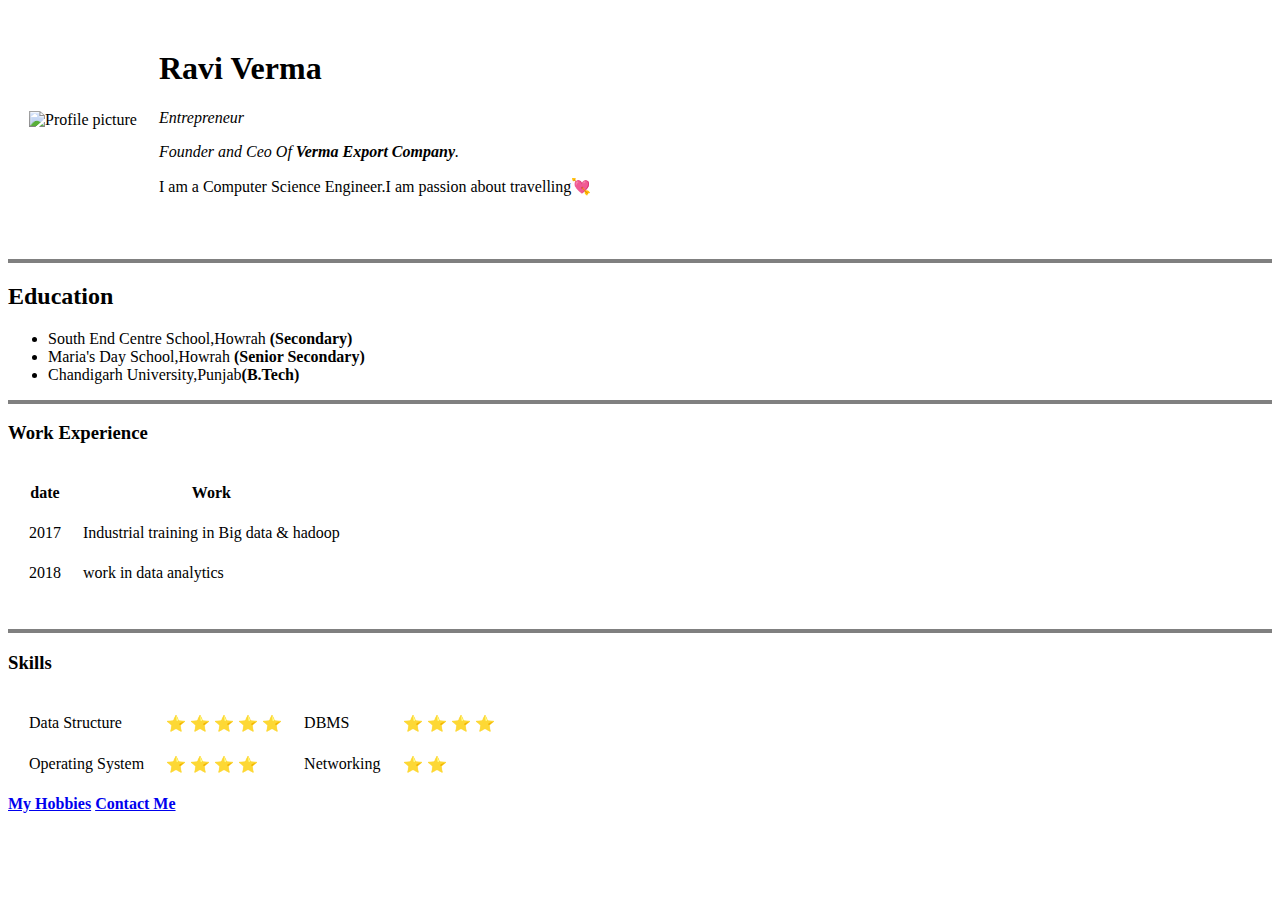
==== index.html @ 51f1715e "add initial cv website" ====
<!DOCTYPE html>
<html lang="en" dir="ltr">
  <head>
    <meta charset="utf-8">
    <title>Ravi Personal Site</title>
       </head>
      <body>
        <table cellspacing="20">
          <tr>
            <td>
              <img src="https://media.licdn.com/dms/image/C5103AQGEYpXF5G7qLQ/profile-displayphoto-shrink_200_200/0?e=1572480000&v=beta&t=8TKDf47GOgKPXxOaG2YHuTZSbtFyDc4OrTADfIVtq_8"alt="Profile picture"/>
              </td>
              <td>
                <h1>Ravi Verma</h1>
                <P><em>Entrepreneur</em></P>
                <p><em> Founder and Ceo Of <strong>Verma Export Company</strong>.</em></p>
                <p>I am a Computer Science Engineer.I am passion about travelling💘</p>
              </td>
          </tr>
    </table>
    <br />
    <hr size="4" noshade>
    <h2>Education</h2>
    <ul>
      <li>
        South End Centre School,Howrah <strong>(Secondary)</strong>
      </li>
      <li>
        Maria's Day School,Howrah    <strong>(Senior Secondary)</strong>
      </li>
      <li>
        Chandigarh University,Punjab<strong>(B.Tech)</strong>
      </li>
    </ul>
    <hr size="4" noshade>
    <h3> Work Experience</h3>
    <table cellspacing="20">
      <thead>
        <th>
          date
        </th>
        <th>
          Work
        </th>
      </thead>
      <tbody>
      <tr>
        <td>
        2017
        </td>
        <td>
          Industrial training in Big data & hadoop
        </td>
      </tr>
      <tr>
        <td>
          2018
        </td>
        <td>
          work in data analytics
        </td>
      </tr>
    </body>
    </table>
      <br />
    <hr size="4" noshade>
    <h3> Skills</h3>
    <table cellspacing="20">
      <tr>
        <td>
          Data Structure
        </td>
        <td>
          ⭐  ⭐  ⭐  ⭐  ⭐
        </td>
        <td>
          DBMS
        </td>
        <td>
          ⭐  ⭐  ⭐  ⭐
        </td>
      </tr>
      <tr>
        <td>
          Operating System
        </td>
        <td>
          ⭐  ⭐  ⭐  ⭐
        </td>
        <td>
          Networking
        </td>
        <td>
            ⭐  ⭐
        </td>
        </tr>
    </table>
    <strong><a href="Hobbies.html" >My Hobbies</a></strong>
        <strong><a href="contact-me.html" >Contact Me</a></strong>
  </body>
</html>
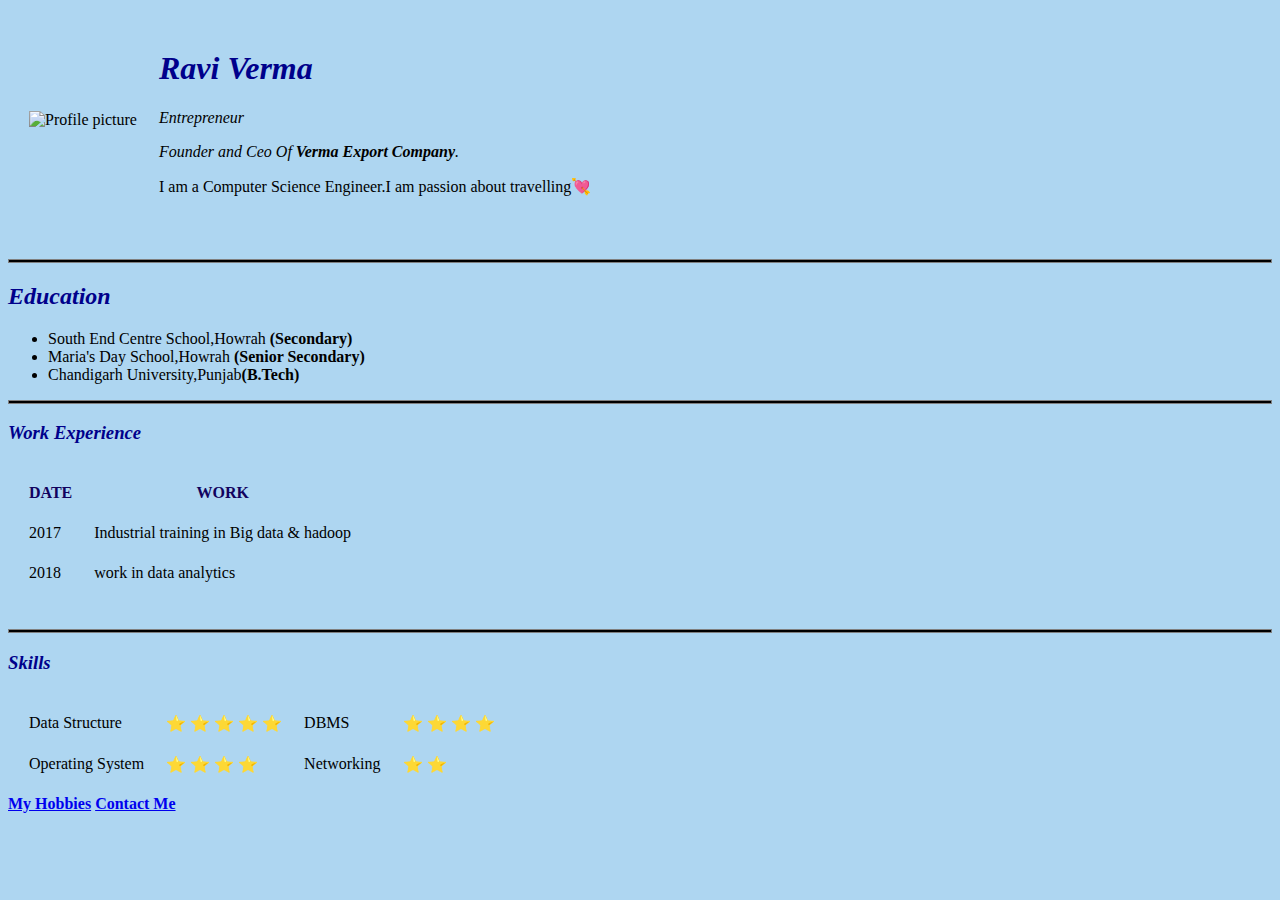
==== commit 38a3cf3e: "Update index.html" ====
--- a/index.html
+++ b/index.html
@@ -1,6 +1,7 @@
 <!DOCTYPE html>
 <html lang="en" dir="ltr">
   <head>
+      <link rel="stylesheet" type="text/css" href="stylesheet.css">
     <meta charset="utf-8">
     <title>Ravi Personal Site</title>
        </head>
@@ -19,7 +20,7 @@
           </tr>
     </table>
     <br />
-    <hr size="4" noshade>
+    <hr size="4" noshade="">
     <h2>Education</h2>
     <ul>
       <li>
@@ -32,15 +33,15 @@
         Chandigarh University,Punjab<strong>(B.Tech)</strong>
       </li>
     </ul>
-    <hr size="4" noshade>
+    <hr size="4" noshade="">
     <h3> Work Experience</h3>
     <table cellspacing="20">
       <thead>
         <th>
-          date
+          DATE
         </th>
         <th>
-          Work
+          WORK
         </th>
       </thead>
       <tbody>
--- a/stylesheet.css
+++ b/stylesheet.css
@@ -0,0 +1,18 @@
+body{
+   background-color:#AED6F1
+}
+hr{
+    background-color:black
+}
+h1{
+    color: darkblue;font-style: italic
+}
+h2{
+    color: darkblue;font-style: italic
+}
+h3{
+    color: darkblue;font-style: italic
+}
+th{
+    color:#11025E
+}
